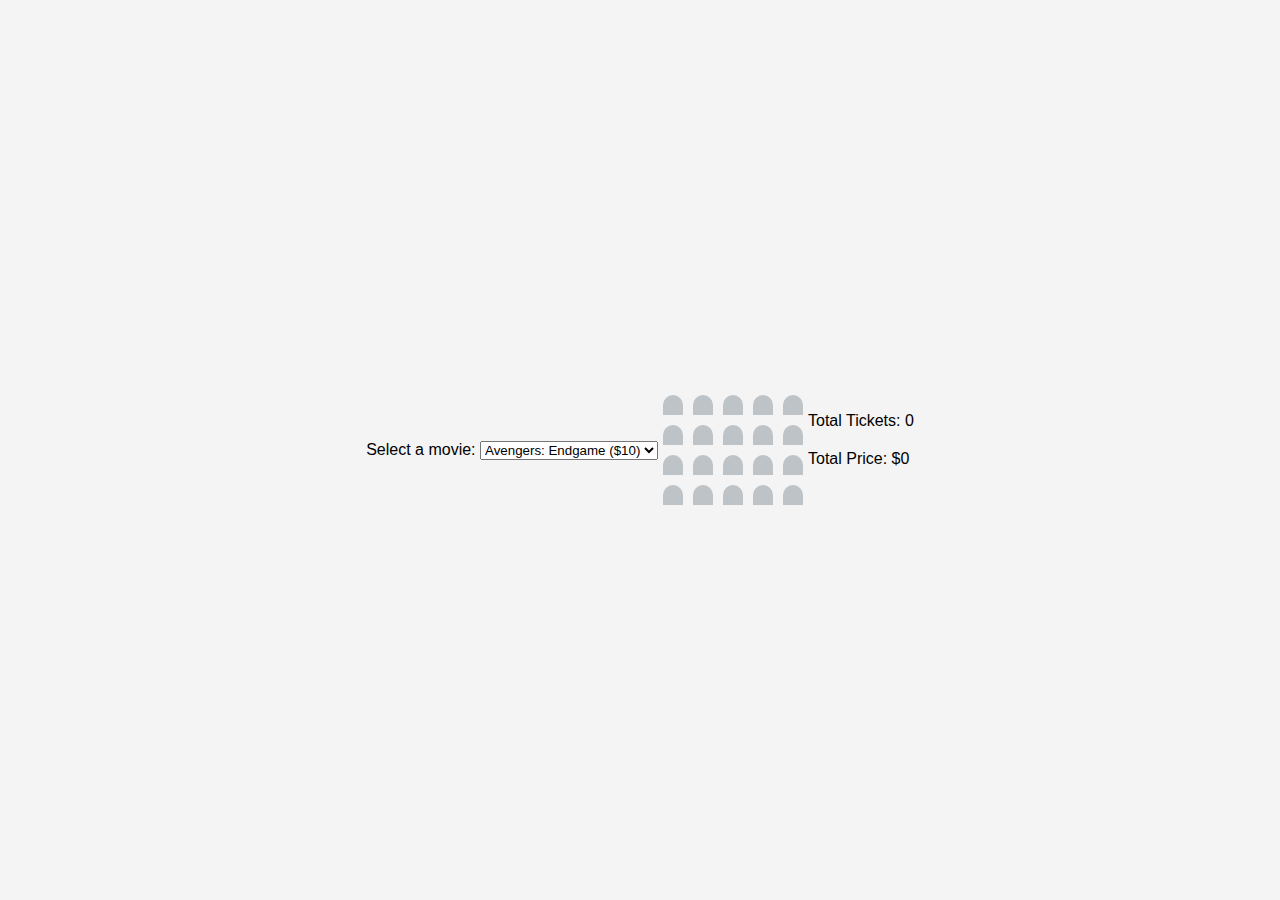
==== project-2-movie-seat-booking/index.html @ 7ced7cd5 "Added second practice project" ====
<!DOCTYPE html>
<html lang="en">
  <head>
    <meta charset="UTF-8" />
    <meta name="viewport" content="width=device-width, initial-scale=1.0" />
    <title>Movie Seat Booking</title>
    <link rel="stylesheet" href="css/styles.css" />
    <script defer src="js/script.js"></script>
  </head>
  <body>
    <div class="movie-container">
      <label>Select a movie:</label>
      <!-- Dropdown Menu -->
      <select id="movie">
        <option value="10">Avengers: Endgame ($10)</option>
        <option value="8">Joker ($8)</option>
        <option value="12">Frozen II ($12)</option>
        <option value="9">Toy Story 4 ($9)</option>
      </select>
    </div>

    <!-- Cinema -->
    <div class="cinema">
      <div class="row">
        <div class="seat"></div>
        <div class="seat"></div>
        <div class="seat"></div>
        <div class="seat"></div>
        <div class="seat"></div>
      </div>
      <div class="row">
        <div class="seat"></div>
        <div class="seat"></div>
        <div class="seat"></div>
        <div class="seat"></div>
        <div class="seat"></div>
      </div>
      <div class="row">
        <div class="seat"></div>
        <div class="seat"></div>
        <div class="seat"></div>
        <div class="seat"></div>
        <div class="seat"></div>
      </div>
      <div class="row">
        <div class="seat"></div>
        <div class="seat"></div>
        <div class="seat"></div>
        <div class="seat"></div>
        <div class="seat"></div>
      </div>
    </div>
    <div class="info">
      <p>Total Tickets: <span id="ticketCount">0</span></p>
      <p>Total Price: $<span id="totalPrice">0</span></p>
    </div>
  </body>
</html>
---- project-2-movie-seat-booking/css/styles.css ----
* {
    margin: 0;
    padding: 0;
    box-sizing: border-box;
    /* border: 1px solid red; */
}

body {
    font-family: Arial, sans-serif;
    background-color: #f4f4f4;
    margin: 0;
    padding: 0;
    display: flex;
    justify-content: center;
    align-items: center;
    height: 100vh;
}

.container {
    background-color: #fff;
    padding: 20px;
    border-radius: 5px;
    box-shadow: 0 0 10px rgba(0, 0, 0, 0.2);
    width: 80%;
    max-width: 800px;
}

h1, h2, h3 {
    margin-top: 0;
}

p {
    margin-bottom: 20px;
}

/* Dropdown Style */
.movie-select {
    display: flex;
    justify-content: space-between;
    margin: 20px 0;
}

.movie-select select {
    padding: 10px 15px;
    border-radius: 5px;
    border: 1px solid #e0e0e0;
}

/* Seats Style */
.cinema {
    perspective: 1000px;
}

.row {
    display: flex;
    flex-direction: row;
    flex-wrap: wrap;
    position: relative;
}

.seat {
    background-color: #bdc3c7;
    width: 20px;
    height: 20px;
    margin: 5px;
    border-top-left-radius: 10px;
    border-top-right-radius: 10px;
    cursor: pointer;
}

.seat.occupied {
    background-color: #e74c3c;
    cursor: not-allowed;
}

.seat.selected {
    background-color: #2ecc71 !important;
}

/* Summary & Button Styles */
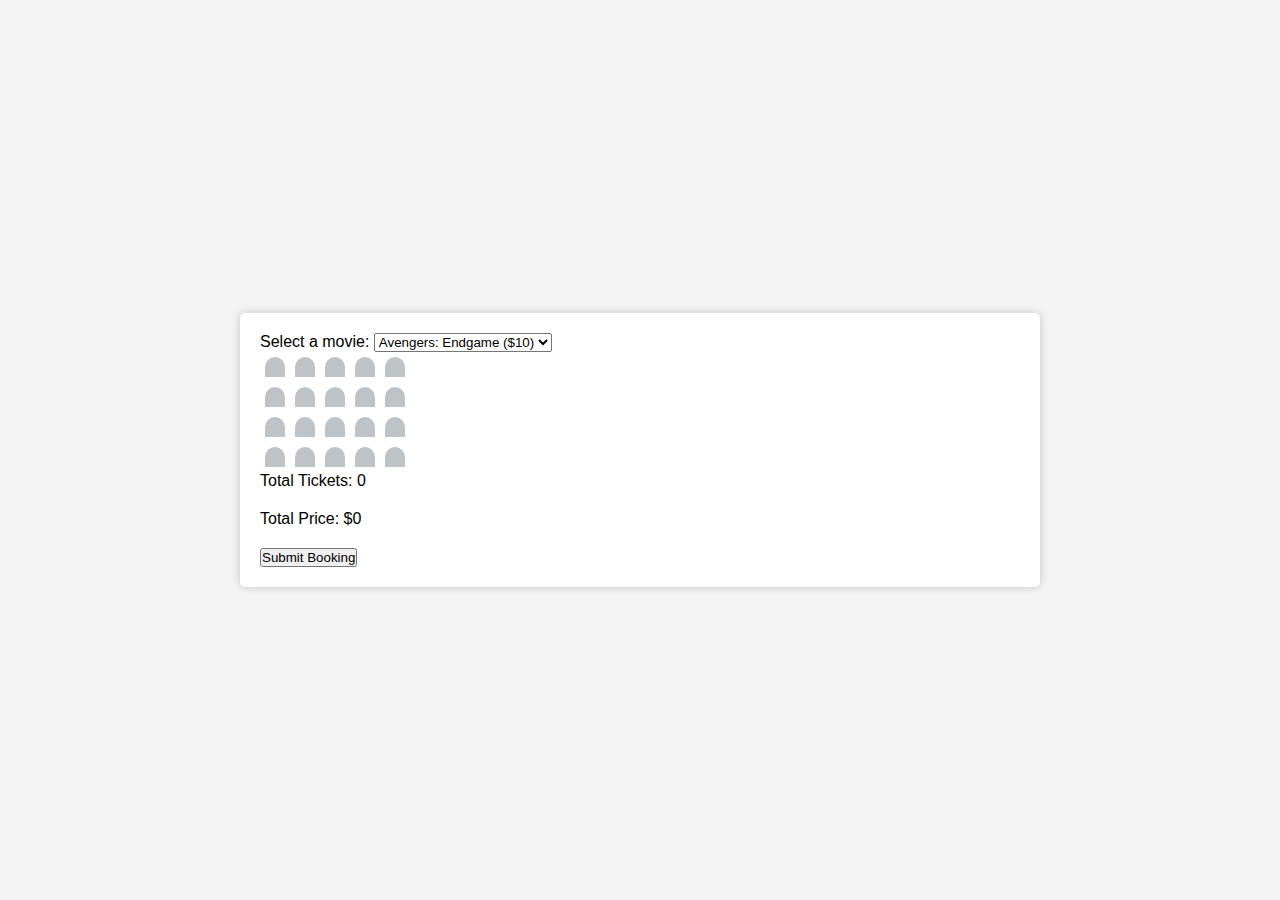
==== commit 3dd957f7: "Cleaned script, local storage save added" ====
--- a/project-2-movie-seat-booking/index.html
+++ b/project-2-movie-seat-booking/index.html
@@ -8,7 +8,7 @@
     <script defer src="js/script.js"></script>
   </head>
   <body>
-    <div class="movie-container">
+    <div class="container">
       <label>Select a movie:</label>
       <!-- Dropdown Menu -->
       <select id="movie">
@@ -17,42 +17,43 @@
         <option value="12">Frozen II ($12)</option>
         <option value="9">Toy Story 4 ($9)</option>
       </select>
-    </div>
 
-    <!-- Cinema -->
-    <div class="cinema">
-      <div class="row">
-        <div class="seat"></div>
-        <div class="seat"></div>
-        <div class="seat"></div>
-        <div class="seat"></div>
-        <div class="seat"></div>
+      <!-- Cinema -->
+      <div class="cinema">
+        <div class="row">
+          <div class="seat"></div>
+          <div class="seat"></div>
+          <div class="seat"></div>
+          <div class="seat"></div>
+          <div class="seat"></div>
+        </div>
+        <div class="row">
+          <div class="seat"></div>
+          <div class="seat"></div>
+          <div class="seat"></div>
+          <div class="seat"></div>
+          <div class="seat"></div>
+        </div>
+        <div class="row">
+          <div class="seat"></div>
+          <div class="seat"></div>
+          <div class="seat"></div>
+          <div class="seat"></div>
+          <div class="seat"></div>
+        </div>
+        <div class="row">
+          <div class="seat"></div>
+          <div class="seat"></div>
+          <div class="seat"></div>
+          <div class="seat"></div>
+          <div class="seat"></div>
+        </div>
       </div>
-      <div class="row">
-        <div class="seat"></div>
-        <div class="seat"></div>
-        <div class="seat"></div>
-        <div class="seat"></div>
-        <div class="seat"></div>
+      <div class="info">
+        <p>Total Tickets: <span id="ticketCount">0</span></p>
+        <p>Total Price: $<span id="totalPrice">0</span></p>
       </div>
-      <div class="row">
-        <div class="seat"></div>
-        <div class="seat"></div>
-        <div class="seat"></div>
-        <div class="seat"></div>
-        <div class="seat"></div>
-      </div>
-      <div class="row">
-        <div class="seat"></div>
-        <div class="seat"></div>
-        <div class="seat"></div>
-        <div class="seat"></div>
-        <div class="seat"></div>
-      </div>
-    </div>
-    <div class="info">
-      <p>Total Tickets: <span id="ticketCount">0</span></p>
-      <p>Total Price: $<span id="totalPrice">0</span></p>
+      <button>Submit Booking</button>
     </div>
   </body>
 </html>
